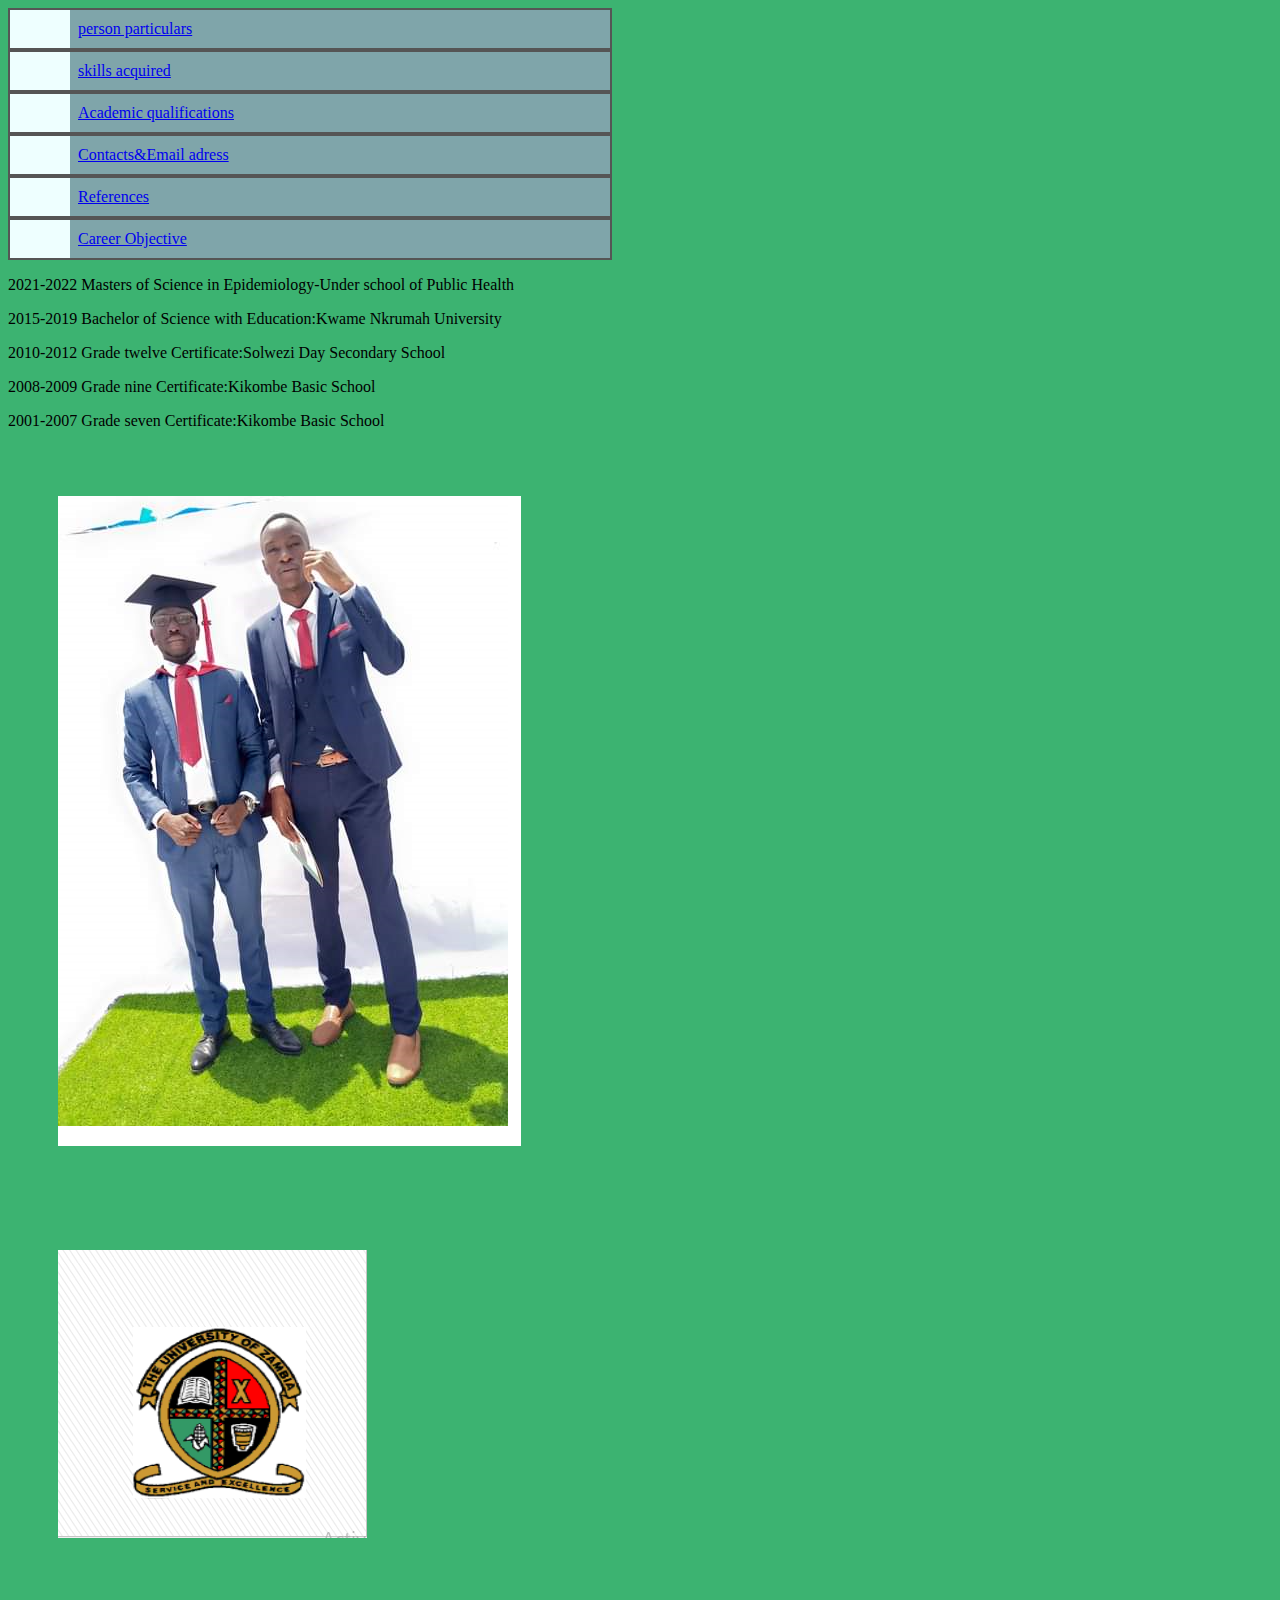
==== Academic Qualifications.html @ 5e42bc8c "project two" ====
<!doctype html>
<html>

<head>
    <link rel='stylesheet' href='main.css'>

    <title>
        Academic Qualifications
    </title>
</head>

<body>



    <nav>
        <ul>
            <li> <a href="Person particulars.html">person particulars</a></li>
        </ul>
    </nav>

    <nav>
        <ul>
            <li>
                <a href="Skills acquired.html">skills acquired</a>
            </li>
        </ul>

    </nav>

    <nav>
        <ul>
            <li>
                <a href="Academic qualifications.html">Academic qualifications</a>
            </li>
        </ul>

    </nav>



    <nav>
        <ul>
            <li>
                <a href="Contacts&Email adress.html">Contacts&Email adress</a>
            </li>
        </ul>

    </nav>


    <nav>
        <ul>
            <li>
                <a href="References.html">References</a>
            </li>
        </ul>
    </nav>
    <nav>
        <ul>
            <li>
                <a href="Career Objective.html">Career Objective</a>
            </li>
        </ul>
    </nav>
    <p>2021-2022 Masters of Science in Epidemiology-Under school of Public Health</p>
    <p>2015-2019 Bachelor of Science with Education:Kwame Nkrumah University</p>
    <p>2010-2012 Grade twelve Certificate:Solwezi Day Secondary School</p>
    <p>2008-2009 Grade nine Certificate:Kikombe Basic School</p>
    <p>2001-2007 Grade seven Certificate:Kikombe Basic School</p>
     
    <div>
        <img src="Graduate two.PNG"> 
    </div>

    <div>
        <img src="unza pic.PNG">
    </div>

</body>

</html>
---- main.css ----
body{
      background-color:mediumseagreen; 
}

ul {
      list-style-type:none;

      margin: 0;
      padding: 0;
      width:600px;
      background-color:rgb(127, 165, 170)
      
    } 

   li a {
         display: block;
         padding:10px 8px;
   }  
   
   li a:hover {
         background-color:#555;
         color:greenyellow;
   }

   .active {
         background-color: #efff;
         color: gold;
   }

   ul {
         border:2px solid #555;
         height: 100%;
         overflow: auto;
   }

   li {
         text-align:center;
         border-bottom: 2px solid #555;

   }

   li:last-child {
         border-bottom:none;
   }
     li {
           display:inline;
     }
   li {
         float: left;
   }
   li {
         border-left:60px solid #eff;
   }

   img{
         margin:center 50px;
         padding:50px;
   }
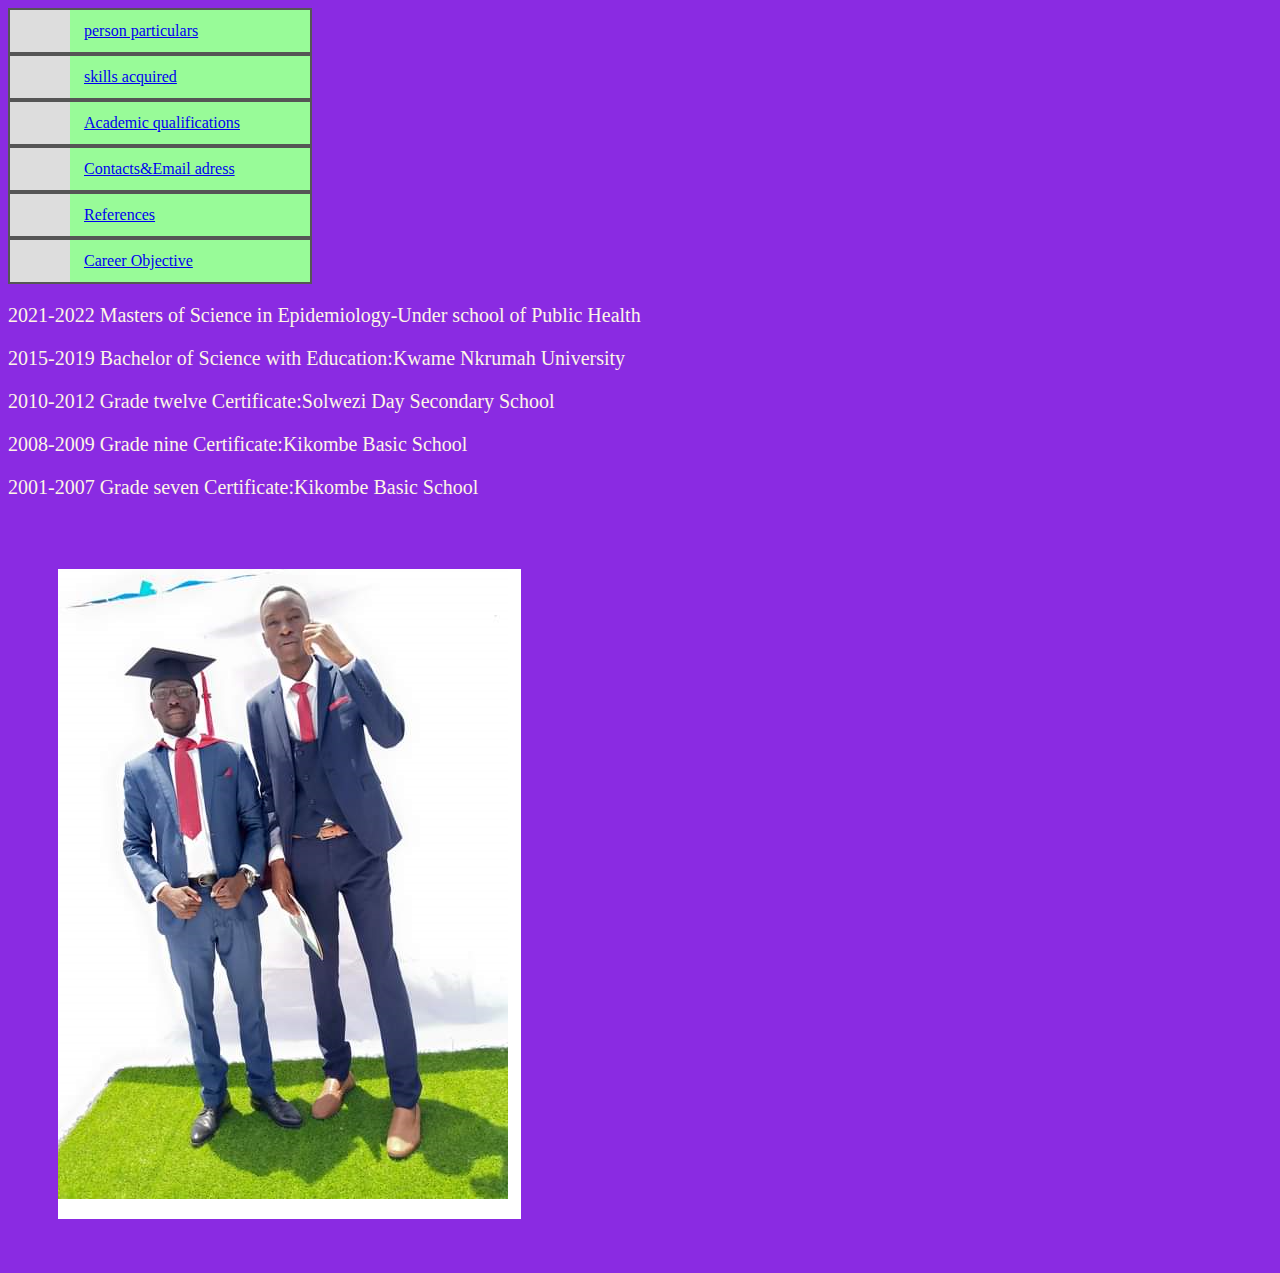
==== commit 43336f6c: "Mr mbongo project two" ====
--- a/Academic Qualifications.html
+++ b/Academic Qualifications.html
@@ -69,13 +69,11 @@
     <p>2008-2009 Grade nine Certificate:Kikombe Basic School</p>
     <p>2001-2007 Grade seven Certificate:Kikombe Basic School</p>
      
-    <div>
+    <div class="cat">
         <img src="Graduate two.PNG"> 
     </div>
 
-    <div>
-        <img src="unza pic.PNG">
-    </div>
+   
 
 </body>
 
--- a/main.css
+++ b/main.css
@@ -1,5 +1,5 @@
 body{
-      background-color:mediumseagreen; 
+      background-color:blueviolet; 
 }
 
 ul {
@@ -7,15 +7,19 @@
 
       margin: 0;
       padding: 0;
-      width:600px;
-      background-color:rgb(127, 165, 170)
+      width:300px;
+      overflow: hidden;
+      background-color:palegreen;
       
     } 
 
-   li a {
-         display: block;
-         padding:10px 8px;
-   }  
+    li a {
+      display: block;
+      padding:10px 10px;
+      text-align: center;
+      padding: 12px 14px;
+   
+}  
    
    li a:hover {
          background-color:#555;
@@ -49,13 +53,36 @@
          float: left;
    }
    li {
-         border-left:60px solid #eff;
+         border-left:60px solid #ddd;
    }
 
    img{
          margin:center 50px;
          padding:50px;
    }
+  p {
+        color:oldlace;
+  }
+  img {
+        max-width: 400%;
+        max-height: 200%;
+        object-fit: contain;
+  }
+  .cat {
+        height:500px;
+        width: 250px;
+  }
 
+  p {
+        font-size: 20px;
+  }
+  
+
+  ul {
+        position: -webkit-sticky;
+        /* Safari */
+        position: sticky;
+        top: 0;
+  }
 
    